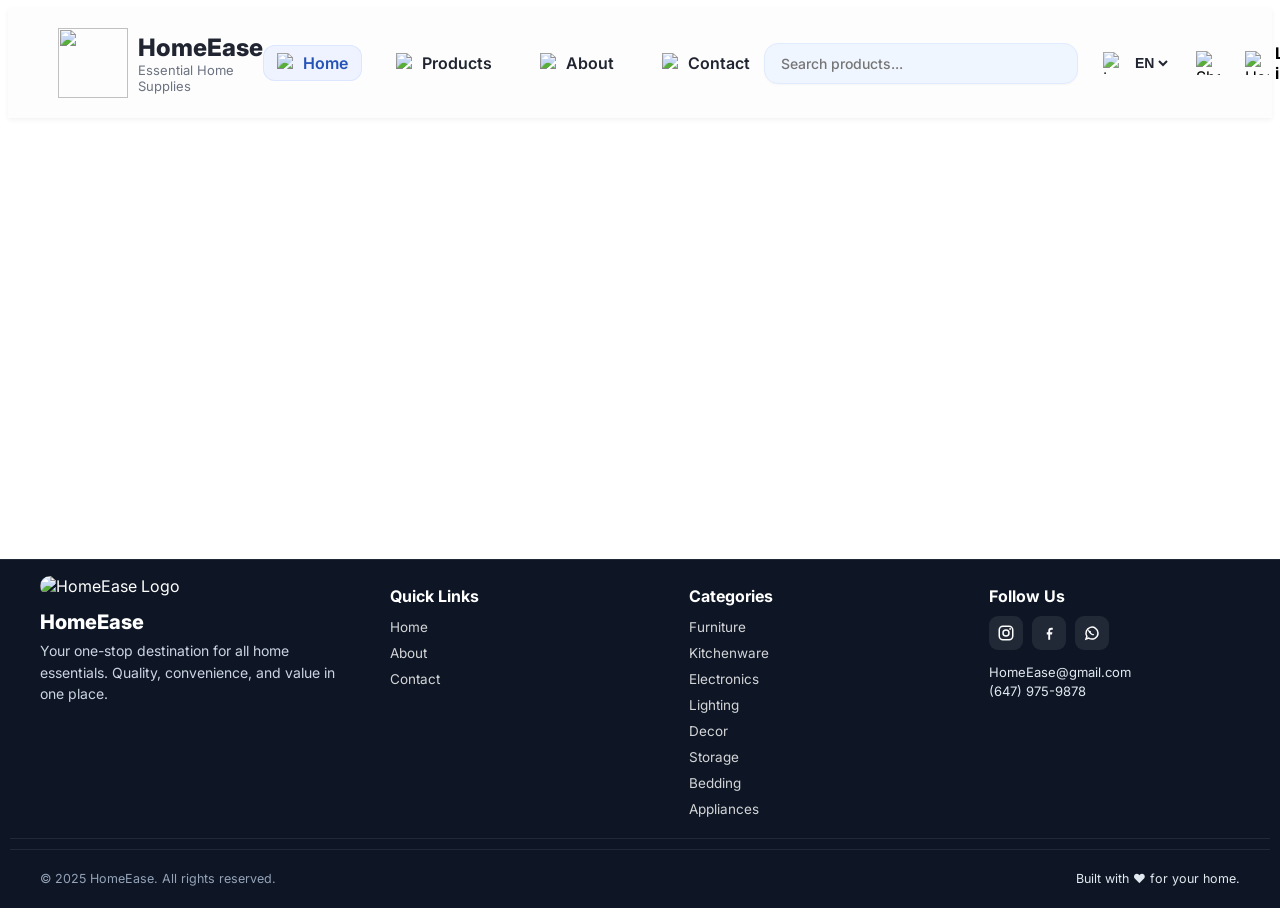
==== header_footer.html @ c80f41a1 "Temprory version" ====
<!DOCTYPE html>
<html lang="en">
<head>
  <meta charset="UTF-8" />
  <meta name="viewport" content="width=device-width, initial-scale=1.0" />
  <title>HomeEase</title>

  <!-- === Stylesheet & Font === -->
  <link rel="stylesheet" href="style.css" />
  <link href="https://fonts.googleapis.com/css2?family=Inter:wght@400;500;600;700&display=swap" rel="stylesheet" />

  <!-- === Favicon === -->
  <link rel="icon" href="images /Logo.jpeg" />
</head>

<body>

  <!-- ================= HEADER ================= -->
  <header>
    <!-- === Logo Section === -->
    <div class="logo">
      <img src="images /Logo.jpeg"HomeEase Logo" />
      <div class="brand-text">
        <h1>HomeEase</h1>
        <p>Essential Home Supplies</p>
      </div>
    </div>
    
    <!-- === Navigation Bar === -->
    <nav class="nav">
      <a href="#" class="active"><img src="icons/home.png" alt="Home icon" /> Home</a>
      <a href="#"><img src="icons/box.png" alt="Products icon" /> Products</a>
      <a href="#"><img src="icons/information.png" alt="About icon" /> About</a>
      <a href="#"><img src="icons/telephone.png" alt="Contact icon" /> Contact</a>
    </nav>

    <!-- === Header Actions === -->

    <div class="actions">
      <!-- Search Bar -->
      <div class="search">
        <input type="text" placeholder="Search products..." />
      </div>

      <div class="lang">
        <img src="icons/internet.png" alt="Language" class="icon-22" />
        <select class="lang-select">
          <option value="en">EN</option>
          <option value="fr">FR</option>
        </select>
      </div>

      <!-- Shopping Cart -->
      <img src="icons/shopping-cart.png" alt="Shopping Cart" class="icon" />

      <!-- Login Button -->
      <div class="login">
        <img src="icons/user.png" alt="User" />
        <span>Log in</span>
      </div>
    </div>
  </header>

  <!-- Empty main to push footer down -->
  <main></main>


  <!-- ================= FOOTER ================= -->
  <footer class="site-footer">
    <div class="footer-container">
      
      <!-- === Brand Description === -->
      <div class="footer-section brand">
        <img src="images /Logo.jpeg" alt="HomeEase Logo" class="footer-logo" />
        <h2 class="footer-title">HomeEase</h2>
        <p class="footer-text">
          Your one-stop destination for all home essentials. Quality, convenience,
          and value in one place.
        </p>
      </div>

      <!-- === Quick Links === -->
      <div class="footer-section">
        <h3>Quick Links</h3>
        <ul>
          <li><a href="#">Home</a></li>
          <li><a href="#">About</a></li>
          <li><a href="#">Contact</a></li>
        </ul>
      </div>

      <!-- === Categories === -->
      <div class="footer-section">
        <h3>Categories</h3>
        <ul>
          <li><a href="#">Furniture</a></li>
          <li><a href="#">Kitchenware</a></li>
          <li><a href="#">Electronics</a></li>
          <li><a href="#">Lighting</a></li>
          <li><a href="#">Decor</a></li>
          <li><a href="#">Storage</a></li>
          <li><a href="#">Bedding</a></li>
          <li><a href="#">Appliances</a></li>
        </ul>
      </div>

      <!-- === Social / Contact === -->
      <div class="footer-section">
        <h3>Follow Us</h3>
        <div class="social-icons">
          <!-- Instagram -->
          <a class="social" href="#" aria-label="Instagram" title="Instagram">
            <svg width="18" height="18" viewBox="0 0 24 24" fill="none">
              <rect x="3" y="3" width="18" height="18" rx="5" stroke="white" stroke-width="2" />
              <circle cx="12" cy="12" r="4" stroke="white" stroke-width="2" />
              <circle cx="17.5" cy="6.5" r="1.25" fill="white" />
            </svg>
          </a>
          <!-- Facebook -->
          <a class="social" href="#" aria-label="Facebook" title="Facebook">
            <svg width="18" height="18" viewBox="0 0 24 24" fill="none">
              <path d="M13.5 21v-7h2.5l.5-3h-3V9a1.5 1.5 0 0 1 1.5-1.5H17V5h-2a4 4 0 0 0-4 4v2H9v3h2V21h2.5Z" fill="white" />
            </svg>
          </a>
          <!-- WhatsApp -->
          <a class="social" href="#" aria-label="WhatsApp" title="WhatsApp">
            <svg width="18" height="18" viewBox="0 0 24 24" fill="none">
              <path d="M20 12a8 8 0 0 1-12.3 6.8L4 20l1.2-3.6A8 8 0 1 1 20 12Z" stroke="white" stroke-width="2" />
              <path d="M8.8 9.8c.2-.5.5-.6.8-.6l.5.1c.2.1.5.6.5.8 0 .3-.3.8-.3.8s.4.8 1.1 1.5 1.6 1.1 1.6 1.1.5-.3.8-.3.7.3.8.5l.1.5c0 .3-.1.6-.6.8-.6.2-1.2.2-2-.2-1.1-.5-1.9-1-2.9-2s-1.5-1.8-2-2.9c-.4-.8-.4-1.4-.2-2 .1-.4.4-.6.8-.6Z" fill="white" />
            </svg>
          </a>
        </div>

        <p class="footer-contact">
          HomeEase@gmail.com<br />
          (647) 975-9878
        </p>
      </div>
    </div>

    <!-- === Footer Bottom Bar === -->
    <div class="footer-bottom">
      <p>© 2025 HomeEase. All rights reserved.</p>
      <p>Built with ❤️ for your home.</p>
    </div>
  </footer>

</body>
</html>
---- style.css ----
/* Header bar layout: left logo, middle nav, right actions */
header {
  display: flex;
  align-items: center;
  justify-content: space-between;
  padding: 20px 50px;
  background-color: #fdfdfd;
  box-shadow: 0 2px 5px rgba(0, 0, 0, 0.05);
  font-family: "Inter", sans-serif;
}

/* Logo group */
.logo {
  display: flex;
  align-items: center;
  gap: 10px;
}

.logo img {
  width: 70px;
  height: 70px;
}


.brand-text h1 {
  font-size: 24px;
  margin: 0;
  color: #202531;
  font-weight: 800;
}

.brand-text p {
  font-size: 13px;
  color: #6b7280;
  margin: 0;
}

/* Main navigation links */
.nav {
  display: flex;
  gap: 20px;
}

.nav a {
  display: flex;
  align-items: center;
  gap: 6px;
  text-decoration: none;
  font-weight: 600;
  color: #202531;
  padding: 8px 14px;
  border-radius: 12px;
  transition: all 0.2s;
}

.nav a:hover {
  background: #f0f6ff;
  color: #2452b7;
}

.nav a.active {
  background: #eef3ff;
  color: #2452b7;
  box-shadow: inset 0 0 0 1px #dce7ff;
}

.nav img {
  width: 20px;
  height: 20px;
}

/* Right-side actions: search, language, cart, login */
.actions {
  display: flex;
  align-items: center;
  gap: 25px;
}

/* Search field */
.search {
  display: flex;
  align-items: center;
  gap: 10px;
  padding: 10px 14px;
  border-radius: 14px;
  background: #f0f6ff;
  border: 1px solid #e0ebff;
  box-shadow: 0 1px 2px rgba(0, 0, 0, 0.03);
}

.search input {
  width: 280px;
  border: none;
  outline: none;
  background: transparent;
  font: 500 14px "Inter", sans-serif;
  color: #202531;
}

.search-icon {
  width: 18px;
  height: 18px;
  opacity: 0.8;
}

/* Language selector (icon + select or button) */
.lang {
  display: flex;
  align-items: center;
  gap: 6px;
}

.icon-22 {
  width: 22px;
  height: 22px;
  opacity: 0.9;
}

.lang-select {
  border: none;
  background: transparent;
  font-weight: 600;
  font-size: 14px;
  color: #202531;
  cursor: pointer;
  outline: none;
  transition: color 0.2s ease, transform 0.2s ease;
}

.lang-select:hover {
  color: #2452b7;
  transform: scale(1.05);
}

/*icons and login button */
.icon {
  width: 24px;
  height: 24px;
  cursor: pointer;
}

.login {
  display: flex;
  align-items: center;
  gap: 6px;
  cursor: pointer;
}

.login span {
  font-weight: 700;
}

.login img {
  width: 24px;
  height: 24px;
}

/* Page layout*/
body {
  display: flex;
  flex-direction: column;
  min-height: 100vh;
}

main {
  flex: 1;
}

/* ===== Footer ===== */
.site-footer {
  background: #0e1625;
  color: #ffffff;
  font-family: "Inter", sans-serif;
  padding: 16px 0 10px; 
  border-top: 1px solid rgba(255, 255, 255, 0.08);
  width: 100vw;
  position: relative;
  left: 50%;
  right: 50%;
  margin-left: -50vw;
  margin-right: -50vw;
}

/* Grid Layout */
.footer-container {
  max-width: 1200px;
  margin: 0 auto;
  display: grid;
  grid-template-columns: 1.2fr 1fr 1fr 1fr;
  column-gap: 48px;
  padding: 0 30px 14px; 
  border-bottom: 1px solid rgba(255, 255, 255, 0.08);
}

/* Brand Section */
.footer-logo {
  width: 42px;
  height: 42px;
  border-radius: 10px;
  object-fit: contain;
  margin-bottom: 8px;
}
.footer-title {
  font-size: 20px;
  font-weight: 800;
  margin: 6px 0 6px;
}
.footer-text {
  color: #cbd5e1;
  font-size: 14px;
  line-height: 1.55;
  max-width: 380px;
  margin-top: 4px;
}

/* Section Titles & Links */
.footer-section h3 {
  font-weight: 700;
  font-size: 16px;
  margin: 4px 0 10px;
  margin-top: 10px;
}
.footer-section ul {
  list-style: none;
  padding: 0;
  margin: 0;
}
.footer-section ul li {
  margin-bottom: 6px;
}
.footer-section ul li a {
  color: rgba(255, 255, 255, 0.82);
  text-decoration: none;
  font-size: 13.5px;
  transition: color 0.2s;
}
.footer-section ul li a:hover {
  color: #3b82f6;
}

/* Social Icons */
.social-icons {
  display: flex;
  gap: 9px;
  margin-bottom: 8px;
}
.social {
  width: 34px;
  height: 34px;
  border-radius: 9px;
  background: rgba(255, 255, 255, 0.08);
  display: flex;
  align-items: center;
  justify-content: center;
  transition: background 0.2s, transform 0.2s;
}
.social:hover {
  background: #2563eb;
  transform: translateY(-2px);
}
.footer-contact {
  color: #e2e8f0;
  font-size: 13px;
  line-height: 1.45;
}

/* Bottom Bar */
.footer-bottom {
  max-width: 1200px;
  margin: 10px auto 0;
  padding: 8px 30px 0;
  display: flex;
  justify-content: space-between;
  align-items: center;
  color: #94a3b8;
  font-size: 12.5px;
  border-top: 1px solid rgba(255, 255, 255, 0.08);
}
.footer-bottom p:last-child {
  color: #e2e8f0;
}

/* Responsive */
@media (max-width: 900px) {
  .footer-container {
    grid-template-columns: 1fr 1fr;
    padding: 0 22px 10px;
    column-gap: 28px;
  }
  .footer-bottom {
    padding: 8px 22px 0;
  }
}
@media (max-width: 600px) {
  .footer-container {
    grid-template-columns: 1fr;
    padding: 0 20px 8px;
  }
  .footer-bottom {
    flex-direction: column;
    gap: 5px;
    text-align: center;
  }
}
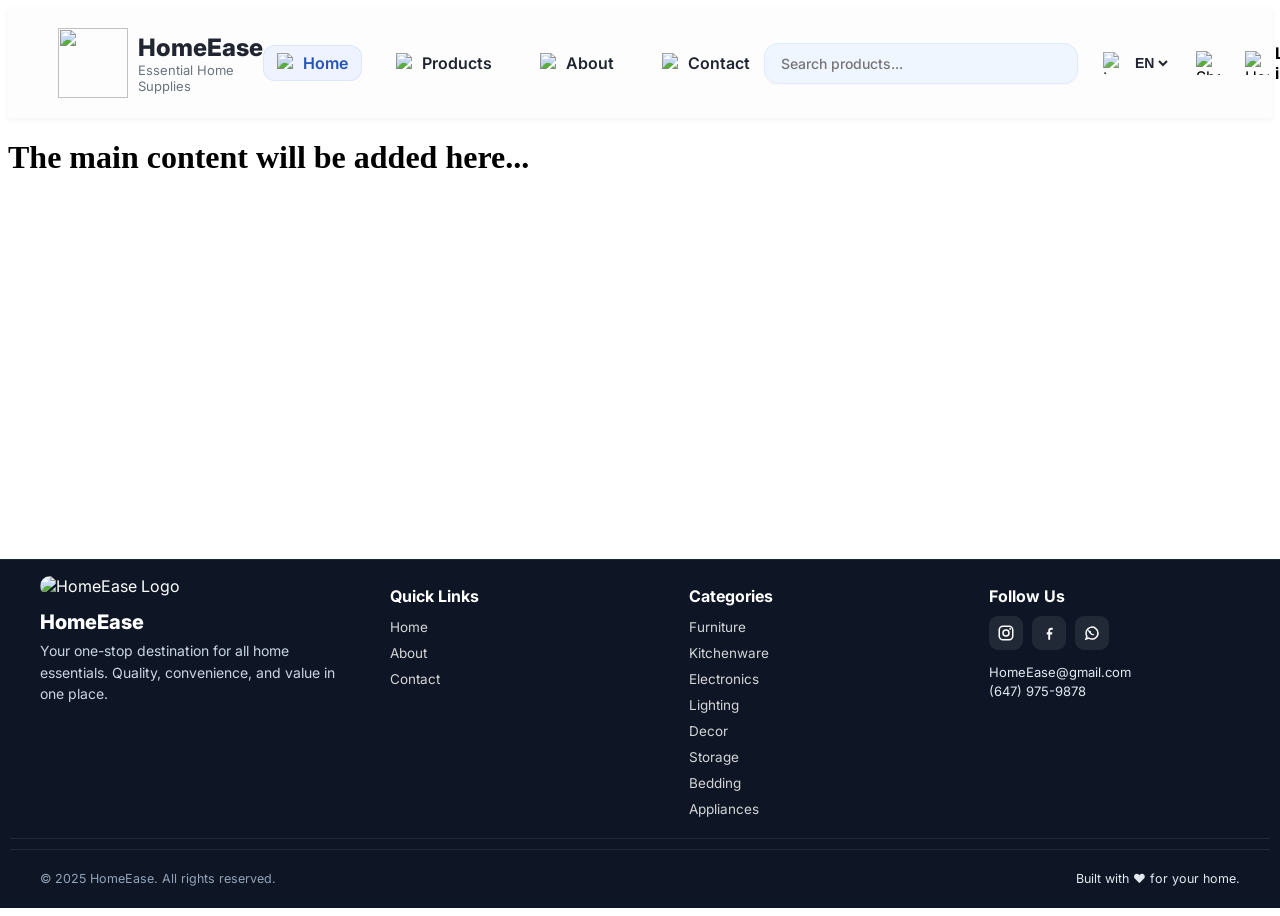
==== commit 41e9eb7a: "Heading for the content added" ====
--- a/header_footer.html
+++ b/header_footer.html
@@ -62,7 +62,9 @@
   </header>
 
   <!-- Empty main to push footer down -->
-  <main></main>
+  <main>
+    <h1>The main content will be added here...</h1>
+  </main>
 
 
   <!-- ================= FOOTER ================= -->
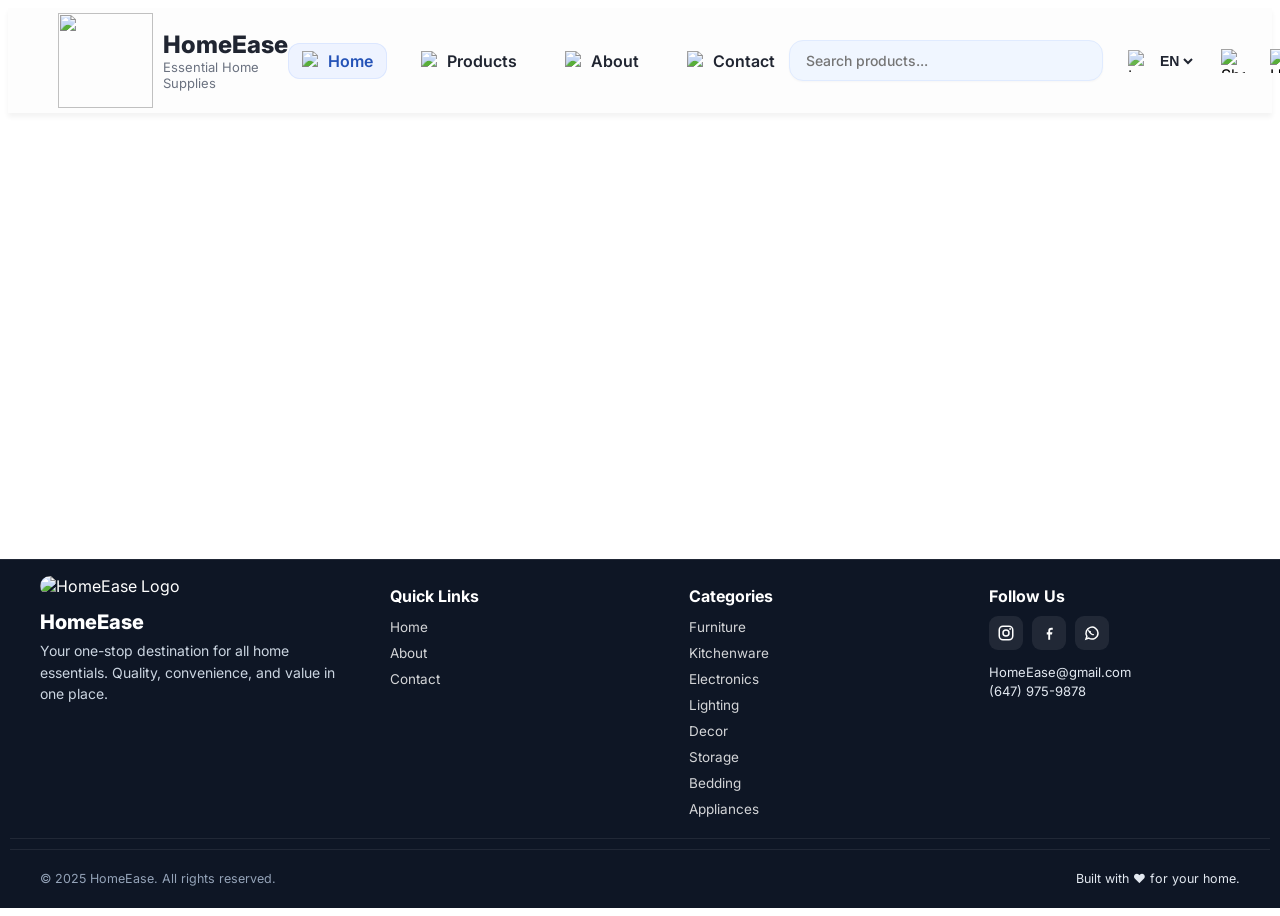
==== commit 9a72c5dd: "Setayesh_Version" ====
--- a/header_footer.html
+++ b/header_footer.html
@@ -5,9 +5,10 @@
   <meta name="viewport" content="width=device-width, initial-scale=1.0" />
   <title>HomeEase</title>
 
-  <!-- === Stylesheet & Font === -->
+  <!-- === Stylesheet & Font & Normalize === -->
   <link rel="stylesheet" href="style.css" />
   <link href="https://fonts.googleapis.com/css2?family=Inter:wght@400;500;600;700&display=swap" rel="stylesheet" />
+  <link rel="stylesheet" href="normalize.css">
 
   <!-- === Favicon === -->
   <link rel="icon" href="images /Logo.jpeg" />
@@ -63,7 +64,7 @@
 
   <!-- Empty main to push footer down -->
   <main>
-    <h1>The main content will be added here...</h1>
+
   </main>
 
 
--- a/style.css
+++ b/style.css
@@ -4,9 +4,9 @@
   display: flex;
   align-items: center;
   justify-content: space-between;
-  padding: 20px 50px;
+  padding: 5px 50px;
   background-color: #fdfdfd;
-  box-shadow: 0 2px 5px rgba(0, 0, 0, 0.05);
+  box-shadow: 0 4px 5px rgba(0, 0, 0, 0.05);
   font-family: "Inter", sans-serif;
 }
 
@@ -18,8 +18,8 @@
 }
 
 .logo img {
-  width: 70px;
-  height: 70px;
+  width: 95px;
+  height: 95px;
 }
 
 
@@ -195,9 +195,9 @@
 
 /* Brand Section */
 .footer-logo {
-  width: 42px;
-  height: 42px;
-  border-radius: 10px;
+  width: 55px;
+  height: 55px;
+  border-radius: 14px;
   object-fit: contain;
   margin-bottom: 8px;
 }
@@ -281,25 +281,3 @@
   color: #e2e8f0;
 }
 
-/* Responsive */
-@media (max-width: 900px) {
-  .footer-container {
-    grid-template-columns: 1fr 1fr;
-    padding: 0 22px 10px;
-    column-gap: 28px;
-  }
-  .footer-bottom {
-    padding: 8px 22px 0;
-  }
-}
-@media (max-width: 600px) {
-  .footer-container {
-    grid-template-columns: 1fr;
-    padding: 0 20px 8px;
-  }
-  .footer-bottom {
-    flex-direction: column;
-    gap: 5px;
-    text-align: center;
-  }
-}
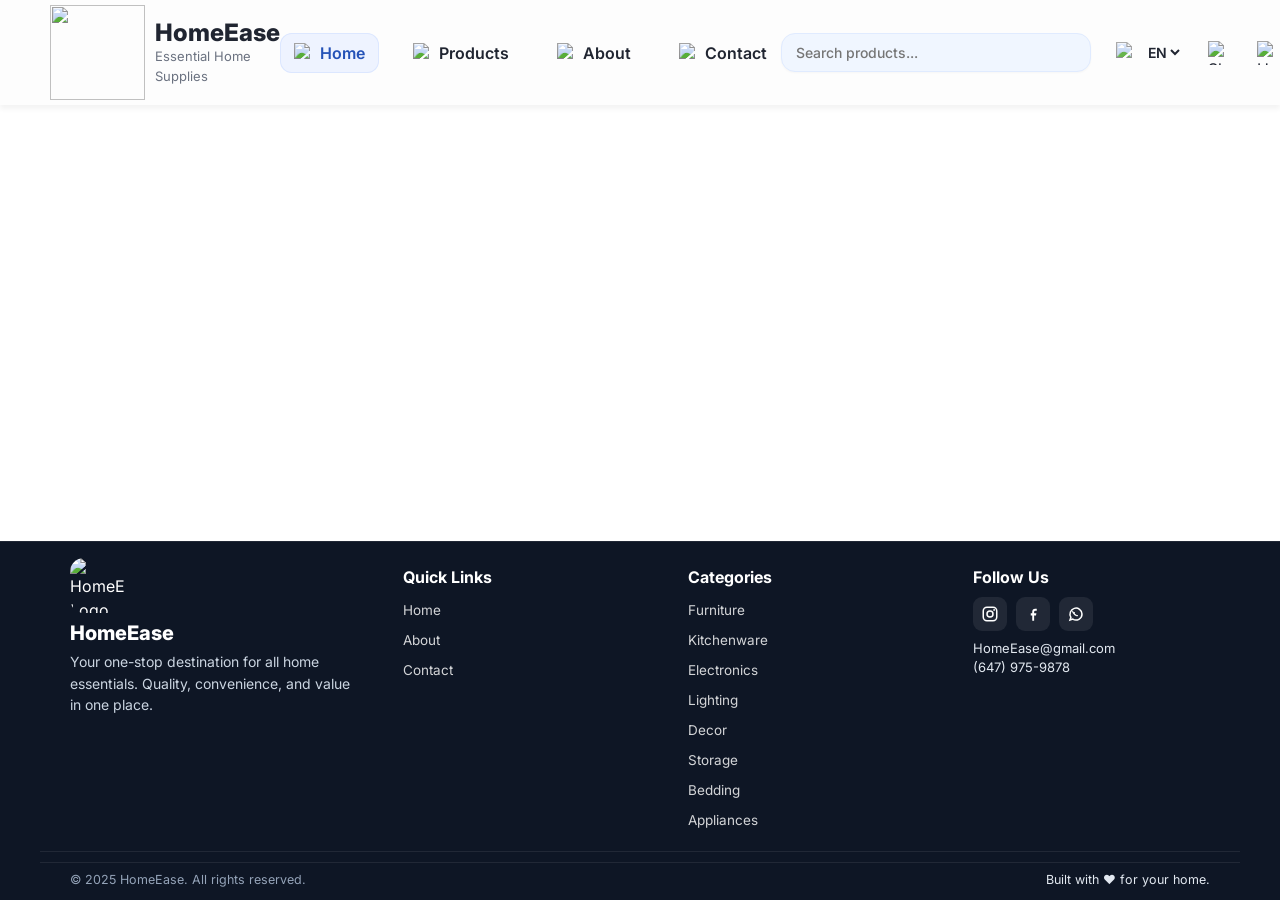
==== commit f12441b3: "Setayesh-Final" ====
--- a/header_footer.html
+++ b/header_footer.html
@@ -147,6 +147,7 @@
       <p>Built with ❤️ for your home.</p>
     </div>
   </footer>
+<script src="mode.js"></script>
 
 </body>
 </html>
